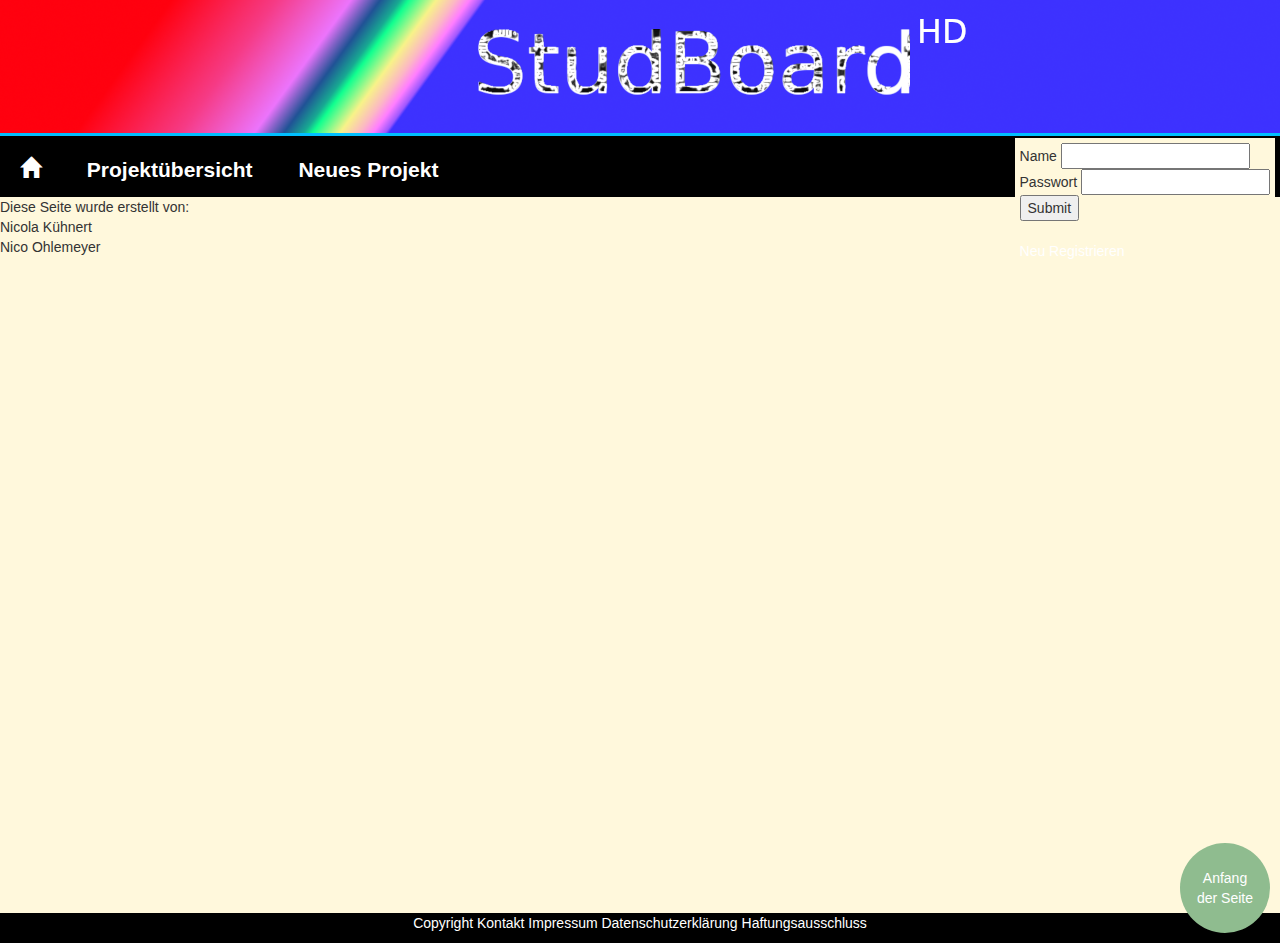
==== web/copyright.html @ 9b37165f "Initial commit" ====
<!DOCTYPE html>
<html lang="de">
<head>
    <script src="scripts/login.js"></script>
    <script src="scripts/script.js"></script>
    <script src="scripts/converter.js"></script>
    <link rel="stylesheet" href="https://maxcdn.bootstrapcdn.com/bootstrap/3.3.7/css/bootstrap.min.css">
    <link rel="stylesheet" type="text/css" href="style.css">
    <title>StudBoard</title>
    <meta charset="UTF-8">
    <meta name="viewport" content="width=device-width, initial-scale=1.0">

</head>
<body>
<header id="top">
    <section>
        <!-- DONE Hier müssten wir die Größe des Fensters berücksichtigen         -->
        <picture>
            <source media="(min-width:1920px)" srcset="media/header1920x200.png">
            <source media="(min-width:1280px)" srcset="media/header1280x133.png">
            <source media="(min-width:640px)" srcset="media/header640x67.png">
            <img src="media/header320x34.png">
        </picture>
    </section>


</header>
<div id="main-div">
    <div id="second-div">
        <!-- DONE Menüleiste          -->
        <div id="menu-div">

            <a href="index.html"><i class="glyphicon glyphicon-home" style="padding: 20px"></i></a>
            <a id="projectuebersicht" href="projektuebersicht.html" style="padding: 20px">Projektübersicht</a>
            <a id="newArticle_menu" href="neueArtikel.html" style="padding: 20px">Neues Projekt</a>

        </div>

        <!--DONE Anmeldeformular -->
        <div id="login">
            <form action="http://localhost:63342/studboard/leereseite.html" method="POST" enctype="application/x-www-form-urlencoded">
                Name <input type="text" name="username"/><br>
                Passwort <input type="password" name="password"><br>

                <input type="submit" value="Submit"/>
            </form>


            <br><a href="registrieren.html">Neu Registrieren</a>
        </div>

        <div>
            Diese Seite wurde erstellt von:
            <br>Nicola Kühnert
            <br>Nico Ohlemeyer
        </div>


    <!--DONE Button zum laufen bringen-->
    <section>
        <footer>
            <a href="copyright.html">Copyright</a>
            <a href="kontakt.html">Kontakt</a>
            <a href="impressum.html">Impressum</a>
            <a href="datenschutz.html">Datenschutzerklärung</a>
            <a href="haftung.html">Haftungsausschluss</a>

        </footer>
        <div id="top_link">
            <a href="#top">Anfang der Seite</a>
        </div>

    </section>

</div>

</body>
</html>
---- web/style.css ----
header{
    height: 20%;
    background-color: cornsilk;
}

section footer{
    position: absolute;
    bottom: 0;
    width: 100%;
    height: 30px;
    background-color: black;
    color: white;
    text-align: center;
}

i{
    color: white;
}

a{
    color: white;
    text-decoration: none;
}

a:link{
    color: white;
}

a:link:hover{
    background-color: #87CEFA;
    text-decoration: none;
}

.reg{
    color: black;
}

#body {
    margin: 0px;
}

#main-div {
    position: relative;
    min-height:90vh;
    padding: 0px;
    background-color: cornsilk;
}

#menu-div{
    height: 15%;
    background-color: black;
    border-top: 3px solid #00BFFF;
    font-size: 150%;
    font-weight: bold;
}

menu-div:link{
    height: 10%;
    background-color: black;
    border-top: 3px solid #00BFFF;
    font-size: 150%;
    font-weight: bold;
    text-decoration: none;
}

#second-div{
    padding-bottom: 2.5rem;
    background-color: cornsilk;
}

#topic{
    padding-top: 200px;
    background-color: black;
    horiz-align: center;
    vertical-align: center;
    height: 500px;
    font-size: xx-large;
    text-align: center;
    color: #00FF00;

}

#drone{
    padding: 10px;
    background-color: cornsilk;
    height: available;
    width: available;
}

#projekt-liste{
    padding-bottom: 20px;
    background-color: cornsilk;
}


#login
{
    background-color: cornsilk;
    position: absolute;
    top: 5px;
    right: 5px;
    padding: 5px;
}

#logout
{
    background-color: cornsilk;
    position: absolute;
    top: 5px;
    right: 5px;
    padding: 5px;
}


#top_link{
    position: absolute;
    text-decoration: none;
    text-align: center;
    padding: 25px 15px;
    right: 10px;
    bottom: 10px;
    width: 90px;
    height: 90px;
    border-radius: 90px;
    background-color: darkseagreen;
}

#texteingabekurz
{
    -webkit-box-sizing: border-box;
    -moz-box-sizing: border-box;
    box-sizing: border-box;
    width: 100%;
}

#texteingabelang
{
    width: 100%;
    -webkit-box-sizing: border-box;
    -moz-box-sizing: border-box;
    box-sizing: border-box;
    width: 100%;
}

.row{
    content: "";
    display: table;
    clear: both;
}

.column{
    float: left;
    width: 50%;
    padding: 15px;
}

.line1{
    animation: fadeout 10s;
    animation-fill-mode: forwards;
}

@keyframes fadeout {
    from {color: #00FF00;}
    to {color: black;}
}

.line2{
    animation: fadein 15s;
    animation-fill-mode: forwards;
}

@keyframes fadein {
    from { color: black; }
    to   { color: #00FF00; }
}
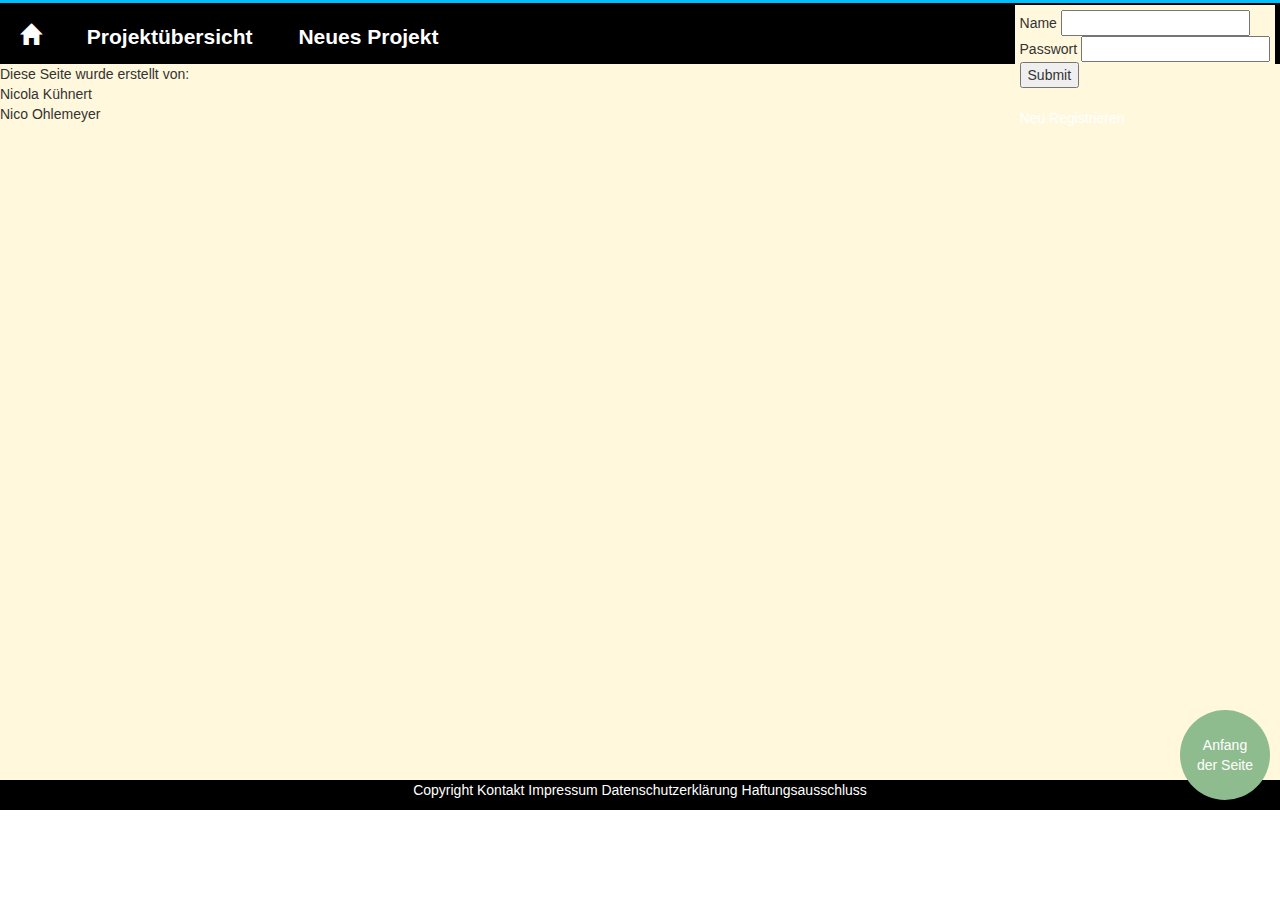
==== commit b18910b1: "fetch final" ====
--- a/web/copyright.html
+++ b/web/copyright.html
@@ -15,11 +15,8 @@
 <header id="top">
     <section>
         <!-- DONE Hier müssten wir die Größe des Fensters berücksichtigen         -->
-        <picture>
-            <source media="(min-width:1920px)" srcset="media/header1920x200.png">
-            <source media="(min-width:1280px)" srcset="media/header1280x133.png">
-            <source media="(min-width:640px)" srcset="media/header640x67.png">
-            <img src="media/header320x34.png">
+        <picture  id="container">
+
         </picture>
     </section>
 
